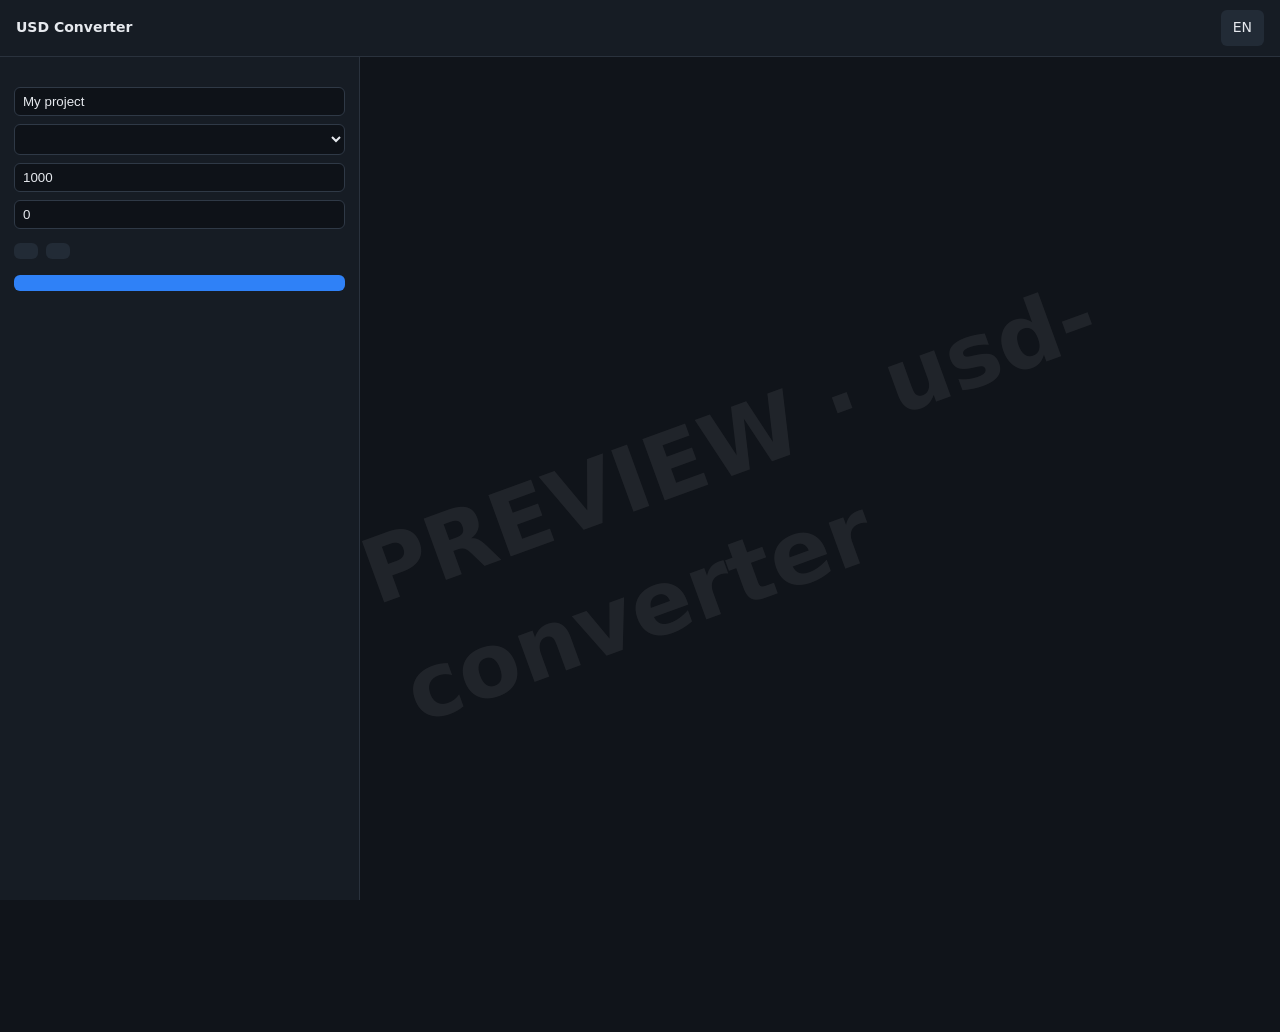
==== usdconv/static/index.html @ ca8bda7b "Initial usd-converter MVP: GIS -> OpenUSD/GLB with 3D preview and pay-to-download Co-Authored-By: Cl" ====
<!doctype html>
<html lang="tr">
<head>
<meta charset="utf-8">
<meta name="viewport" content="width=device-width,initial-scale=1">
<title>USD Converter</title>
<link rel="stylesheet" href="style.css">
<script type="importmap">
{"imports":{"three":"/vendor/three/build/three.module.js",
"three/addons/":"/vendor/three/examples/jsm/"}}
</script>
</head>
<body>
<header>
  <b>USD Converter</b><span class="tag" data-i18n="tagline"></span>
  <span class="sp"></span>
  <button id="lang" class="ghost">EN</button>
</header>
<main>
  <aside id="panel">
    <h3 data-i18n="project"></h3>
    <label><span data-i18n="name"></span><input id="pname" value="My project"></label>
    <label><span data-i18n="crs"></span>
      <select id="crs"><option value="auto_utm" data-i18n="autoutm"></option><option value="EPSG:3857">EPSG:3857</option><option value="EPSG:5254">EPSG:5254</option></select></label>
    <label><span data-i18n="tile"></span><input id="tile" type="number" value="1000" min="50"></label>
    <label><span data-i18n="base"></span><input id="base" type="number" value="0"></label>
    <h3 data-i18n="layers"></h3>
    <div id="layers"></div>
    <div class="row">
      <button id="add" class="ghost" data-i18n="addlayer"></button>
      <button id="demo" class="ghost" data-i18n="demo"></button>
    </div>
    <button id="go" class="primary" data-i18n="convert"></button>
    <div id="msg"></div>
    <div id="result" hidden>
      <h3 data-i18n="result"></h3>
      <div id="stats"></div>
      <div id="price"></div>
      <button id="pay" class="primary" data-i18n="pay"></button>
      <a id="dl" class="primary btn" hidden data-i18n="download"></a>
    </div>
  </aside>
  <section id="view"><div id="wm" hidden>PREVIEW · usd-converter</div><div id="hint" data-i18n="hint"></div></section>
</main>
<script type="module" src="app.js"></script>
</body>
</html>
---- usdconv/static/style.css ----
*{box-sizing:border-box}body{margin:0;font:14px/1.4 system-ui,sans-serif;background:#10141a;color:#e6e9ee;height:100vh;display:flex;flex-direction:column}
header{display:flex;align-items:center;gap:12px;padding:10px 16px;background:#161c24;border-bottom:1px solid #2a323d}
.tag{color:#8b97a7}.sp{flex:1}main{flex:1;display:flex;min-height:0}
#panel{width:360px;overflow:auto;padding:14px;background:#161c24;border-right:1px solid #2a323d}
#view{flex:1;position:relative}#view canvas{display:block}
h3{margin:14px 0 6px;font-size:12px;text-transform:uppercase;letter-spacing:.08em;color:#8b97a7}
label{display:block;margin:6px 0;font-size:12px;color:#aab4c2}
input,select{width:100%;padding:6px 8px;margin-top:2px;background:#0e1218;border:1px solid #2f3946;border-radius:6px;color:#e6e9ee}
input[type=color]{padding:0;height:30px}
.layer{border:1px solid #2f3946;border-radius:8px;padding:8px;margin:8px 0;background:#121821}
.layer .g{display:grid;grid-template-columns:1fr 1fr;gap:6px}.layer .x{float:right;cursor:pointer;color:#e07a7a}
.row{display:flex;gap:8px;margin:8px 0}
button,.btn{cursor:pointer;border:0;border-radius:6px;padding:8px 12px;font:inherit;color:#e6e9ee;background:#2a323d;text-decoration:none;display:inline-block}
button.primary,.btn.primary{background:#2f81f7;width:100%;text-align:center;margin-top:8px}button.ghost{background:#222b36}button:disabled{opacity:.5}
#msg{margin-top:8px;color:#f0b34a;white-space:pre-wrap}#stats{font-size:12px;color:#aab4c2}#price{font-size:22px;font-weight:700;margin:8px 0}
#wm{position:absolute;inset:0;pointer-events:none;display:flex;align-items:center;justify-content:center;font-size:7vw;font-weight:800;color:rgba(255,255,255,.07);transform:rotate(-20deg);user-select:none}
#hint{position:absolute;left:50%;top:50%;transform:translate(-50%,-50%);color:#5d6b7c}
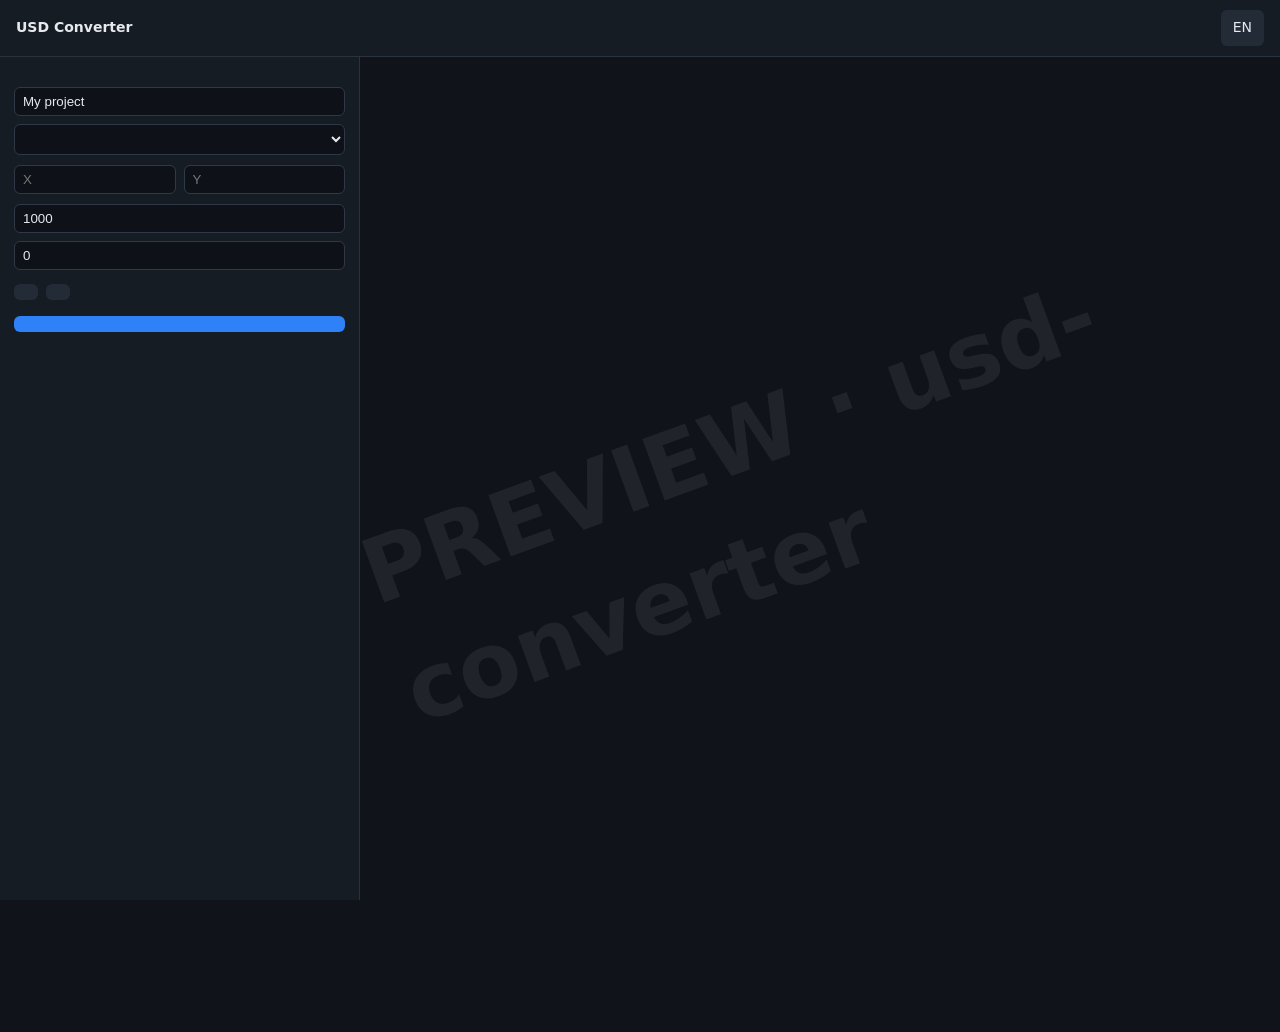
==== commit a219495f: "Add manual anchor (reference point) and per-layer source CRS in the UI Co-Authored-By: Claude Sonnet" ====
--- a/usdconv/static/index.html
+++ b/usdconv/static/index.html
@@ -22,6 +22,8 @@
     <label><span data-i18n="name"></span><input id="pname" value="My project"></label>
     <label><span data-i18n="crs"></span>
       <select id="crs"><option value="auto_utm" data-i18n="autoutm"></option><option value="EPSG:3857">EPSG:3857</option><option value="EPSG:5254">EPSG:5254</option></select></label>
+    <label><span data-i18n="anchor"></span>
+      <div class="row"><input id="ax" type="number" placeholder="X"><input id="ay" type="number" placeholder="Y"></div></label>
     <label><span data-i18n="tile"></span><input id="tile" type="number" value="1000" min="50"></label>
     <label><span data-i18n="base"></span><input id="base" type="number" value="0"></label>
     <h3 data-i18n="layers"></h3>
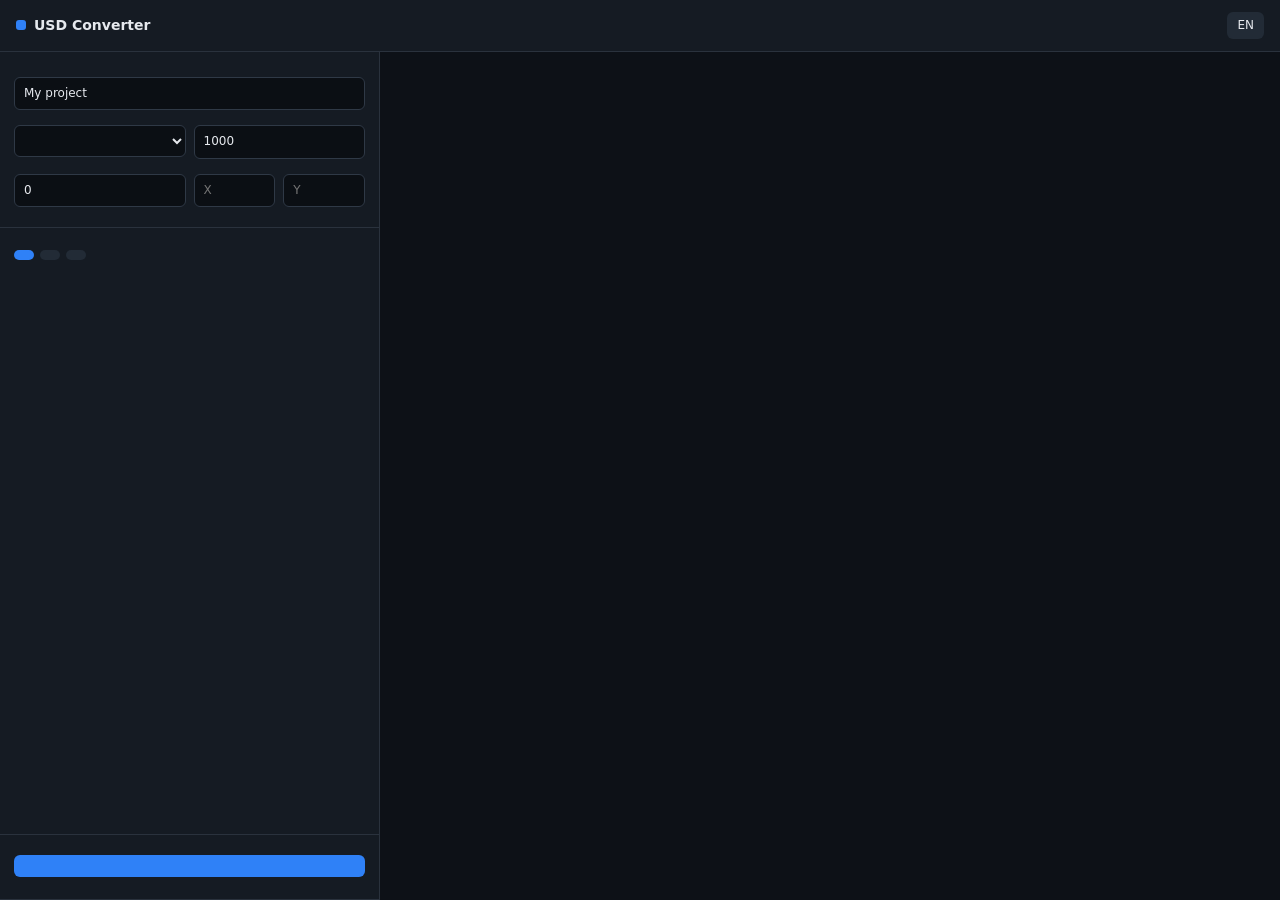
==== commit c70f0a68: "Redesign UI: sources/catalog browser, layer cards, jobs page; add connections API Co-Authored-By: Cl" ====
--- a/usdconv/static/index.html
+++ b/usdconv/static/index.html
@@ -6,44 +6,125 @@
 <title>USD Converter</title>
 <link rel="stylesheet" href="style.css">
 <script type="importmap">
-{"imports":{"three":"/vendor/three/build/three.module.js",
-"three/addons/":"/vendor/three/examples/jsm/"}}
+{"imports":{"three":"/vendor/three/build/three.module.js","three/addons/":"/vendor/three/examples/jsm/"}}
 </script>
 </head>
 <body>
 <header>
-  <b>USD Converter</b><span class="tag" data-i18n="tagline"></span>
+  <div class="logo"><span class="dot"></span>USD Converter</div>
+  <nav id="nav">
+    <a href="#/new" data-v="new" data-i18n="nav_new"></a>
+    <a href="#/sources" data-v="sources" data-i18n="nav_sources"></a>
+    <a href="#/jobs" data-v="jobs" data-i18n="nav_jobs"></a>
+  </nav>
   <span class="sp"></span>
-  <button id="lang" class="ghost">EN</button>
+  <span id="who" hidden><span id="email" class="muted"></span>
+    <a id="adminlink" href="/admin.html" hidden class="btn ghost sm">Admin</a>
+    <button id="logout" class="ghost sm" data-i18n="logout"></button></span>
+  <button id="lang" class="ghost sm">EN</button>
 </header>
-<main>
-  <aside id="panel">
-    <h3 data-i18n="project"></h3>
-    <label><span data-i18n="name"></span><input id="pname" value="My project"></label>
-    <label><span data-i18n="crs"></span>
-      <select id="crs"><option value="auto_utm" data-i18n="autoutm"></option><option value="EPSG:3857">EPSG:3857</option><option value="EPSG:5254">EPSG:5254</option></select></label>
-    <label><span data-i18n="anchor"></span>
-      <div class="row"><input id="ax" type="number" placeholder="X"><input id="ay" type="number" placeholder="Y"></div></label>
-    <label><span data-i18n="tile"></span><input id="tile" type="number" value="1000" min="50"></label>
-    <label><span data-i18n="base"></span><input id="base" type="number" value="0"></label>
-    <h3 data-i18n="layers"></h3>
-    <div id="layers"></div>
-    <div class="row">
-      <button id="add" class="ghost" data-i18n="addlayer"></button>
-      <button id="demo" class="ghost" data-i18n="demo"></button>
+
+<!-- login -->
+<div id="auth" class="overlay" hidden>
+  <form id="authform" class="card pad">
+    <h2>USD Converter</h2><p class="muted" data-i18n="tagline"></p>
+    <label><span data-i18n="email"></span><input id="aemail" type="email" required autocomplete="username"></label>
+    <label><span data-i18n="password"></span><input id="apass" type="password" required minlength="10" autocomplete="current-password"></label>
+    <button class="primary" type="submit" data-i18n="login"></button>
+    <button class="ghost" id="signup" type="button" data-i18n="signup" style="width:100%;margin-top:6px"></button>
+    <div id="amsg" class="warn"></div>
+  </form>
+</div>
+
+<!-- workspace -->
+<main id="v-new" class="view">
+  <aside class="side">
+    <div class="sec">
+      <h3 data-i18n="project"></h3>
+      <label><span data-i18n="name"></span><input id="pname" value="My project"></label>
+      <div class="g2">
+        <label><span data-i18n="crs"></span><select id="crs"><option value="auto_utm" data-i18n="autoutm"></option><option value="EPSG:3857">EPSG:3857</option><option value="EPSG:5254">EPSG:5254</option><option value="EPSG:32635">EPSG:32635</option></select></label>
+        <label><span data-i18n="tile"></span><input id="tile" type="number" value="1000" min="50"></label>
+        <label><span data-i18n="base"></span><input id="base" type="number" value="0"></label>
+        <label><span data-i18n="anchor"></span><div class="g2"><input id="ax" type="number" placeholder="X"><input id="ay" type="number" placeholder="Y"></div></label>
+      </div>
     </div>
-    <button id="go" class="primary" data-i18n="convert"></button>
-    <div id="msg"></div>
-    <div id="result" hidden>
+    <div class="sec grow">
+      <div class="rowh"><h3 data-i18n="layers"></h3><span id="lcount" class="muted"></span></div>
+      <div class="addrow">
+        <button id="addsrc" class="primary sm" data-i18n="from_source"></button>
+        <button id="addfile" class="ghost sm" data-i18n="from_file"></button>
+        <button id="demo" class="ghost sm" data-i18n="demo"></button>
+        <input id="fileinput" type="file" accept=".geojson,.json" multiple hidden>
+      </div>
+      <div id="layers"></div>
+    </div>
+    <div class="sec">
+      <button id="go" class="primary big" data-i18n="convert"></button>
+      <div id="msg" class="warn"></div>
+    </div>
+  </aside>
+  <section id="view"><div id="wm" hidden>PREVIEW · usd-converter</div><div id="hint" data-i18n="hint"></div></section>
+  <aside class="side right" id="result" hidden>
+    <div class="sec">
       <h3 data-i18n="result"></h3>
       <div id="stats"></div>
       <div id="price"></div>
-      <button id="pay" class="primary" data-i18n="pay"></button>
-      <a id="dl" class="primary btn" hidden data-i18n="download"></a>
+      <button id="pay" class="primary big" data-i18n="pay"></button>
+      <a id="dl" class="btn primary big" hidden data-i18n="download"></a>
+      <p class="muted small" id="paynote"></p>
     </div>
   </aside>
-  <section id="view"><div id="wm" hidden>PREVIEW · usd-converter</div><div id="hint" data-i18n="hint"></div></section>
 </main>
+
+<!-- sources -->
+<main id="v-sources" class="view page" hidden>
+  <div class="rowh"><h2 data-i18n="nav_sources"></h2><button id="newsvc" class="primary" data-i18n="add_service"></button></div>
+  <p class="muted" data-i18n="sources_help"></p>
+  <div id="conns" class="cards"></div>
+</main>
+
+<!-- jobs -->
+<main id="v-jobs" class="view page" hidden>
+  <h2 data-i18n="nav_jobs"></h2>
+  <table id="jobtable"></table>
+</main>
+
+<!-- add service modal -->
+<div id="m-svc" class="overlay" hidden>
+  <form id="svcform" class="card pad wide">
+    <h2 data-i18n="add_service"></h2>
+    <div class="types" id="svctypes">
+      <label class="type"><input type="radio" name="kind" value="arcgis" checked><b>ArcGIS Server</b><small>REST / FeatureServer</small></label>
+      <label class="type"><input type="radio" name="kind" value="wfs"><b>GeoServer / WFS</b><small>OGC WFS</small></label>
+      <label class="type"><input type="radio" name="kind" value="geojson_url"><b>GeoJSON URL</b><small data-i18n="t_geojson"></small></label>
+    </div>
+    <label><span data-i18n="svc_name"></span><input id="svcname" required maxlength="80"></label>
+    <label><span>URL</span><input id="svcurl" required placeholder="https://…"></label>
+    <p class="muted small" id="svchint"></p>
+    <p class="note" data-i18n="no_store"></p>
+    <div class="rowh"><button type="button" class="ghost" data-close data-i18n="cancel"></button><button class="primary" data-i18n="save"></button></div>
+    <div id="svcmsg" class="warn"></div>
+  </form>
+</div>
+
+<!-- catalog modal -->
+<div id="m-cat" class="overlay" hidden>
+  <div class="card pad wide tall">
+    <div class="rowh"><h2 id="cattitle"></h2><button class="ghost sm" data-close>✕</button></div>
+    <details id="credbox"><summary data-i18n="login_needed"></summary>
+      <div class="g3"><label><span data-i18n="user"></span><input id="cuser" autocomplete="off"></label>
+        <label><span data-i18n="pass"></span><input id="cpass" type="password" autocomplete="new-password"></label>
+        <label><span data-i18n="tokenl"></span><input id="ctoken" autocomplete="off"></label></div>
+      <p class="note" data-i18n="no_store_session"></p>
+      <button id="cconnect" class="primary sm" data-i18n="connect"></button>
+    </details>
+    <input id="catq" placeholder="🔍" data-i18n-ph="search">
+    <div id="catstatus" class="muted"></div>
+    <div id="catlist"></div>
+  </div>
+</div>
+
 <script type="module" src="app.js"></script>
 </body>
 </html>
--- a/usdconv/static/style.css
+++ b/usdconv/static/style.css
@@ -1,17 +1,51 @@
-*{box-sizing:border-box}body{margin:0;font:14px/1.4 system-ui,sans-serif;background:#10141a;color:#e6e9ee;height:100vh;display:flex;flex-direction:column}
-header{display:flex;align-items:center;gap:12px;padding:10px 16px;background:#161c24;border-bottom:1px solid #2a323d}
-.tag{color:#8b97a7}.sp{flex:1}main{flex:1;display:flex;min-height:0}
-#panel{width:360px;overflow:auto;padding:14px;background:#161c24;border-right:1px solid #2a323d}
-#view{flex:1;position:relative}#view canvas{display:block}
-h3{margin:14px 0 6px;font-size:12px;text-transform:uppercase;letter-spacing:.08em;color:#8b97a7}
+:root{--bg:#0d1117;--panel:#151b23;--panel2:#1b232d;--line:#2a323d;--txt:#e6e9ee;--mut:#8b97a7;--acc:#2f81f7;--warn:#f0b34a;--ok:#3fb950}
+*{box-sizing:border-box}[hidden]{display:none!important}
+body{margin:0;font:14px/1.45 system-ui,"Segoe UI",sans-serif;background:var(--bg);color:var(--txt);height:100vh;display:flex;flex-direction:column}
+header{display:flex;align-items:center;gap:18px;padding:0 16px;height:52px;background:var(--panel);border-bottom:1px solid var(--line);flex:none}
+.logo{font-weight:700;display:flex;align-items:center;gap:8px}.dot{width:10px;height:10px;border-radius:3px;background:var(--acc)}
+nav{display:flex;gap:4px}nav a{color:var(--mut);text-decoration:none;padding:6px 12px;border-radius:6px}nav a:hover{color:var(--txt)}nav a.on{background:var(--panel2);color:var(--txt)}
+.sp{flex:1}.muted{color:var(--mut)}.small{font-size:12px}.warn{color:var(--warn);white-space:pre-wrap;margin-top:8px}
+.note{background:#1b2a3d;border:1px solid #28456b;color:#9cc4f5;border-radius:6px;padding:7px 10px;font-size:12px}
+h2{margin:0 0 6px;font-size:18px}h3{margin:0 0 8px;font-size:11px;text-transform:uppercase;letter-spacing:.08em;color:var(--mut)}
 label{display:block;margin:6px 0;font-size:12px;color:#aab4c2}
-input,select{width:100%;padding:6px 8px;margin-top:2px;background:#0e1218;border:1px solid #2f3946;border-radius:6px;color:#e6e9ee}
-input[type=color]{padding:0;height:30px}
-.layer{border:1px solid #2f3946;border-radius:8px;padding:8px;margin:8px 0;background:#121821}
-.layer .g{display:grid;grid-template-columns:1fr 1fr;gap:6px}.layer .x{float:right;cursor:pointer;color:#e07a7a}
-.row{display:flex;gap:8px;margin:8px 0}
-button,.btn{cursor:pointer;border:0;border-radius:6px;padding:8px 12px;font:inherit;color:#e6e9ee;background:#2a323d;text-decoration:none;display:inline-block}
-button.primary,.btn.primary{background:#2f81f7;width:100%;text-align:center;margin-top:8px}button.ghost{background:#222b36}button:disabled{opacity:.5}
-#msg{margin-top:8px;color:#f0b34a;white-space:pre-wrap}#stats{font-size:12px;color:#aab4c2}#price{font-size:22px;font-weight:700;margin:8px 0}
+input,select{width:100%;padding:7px 9px;margin-top:3px;background:#0b0f14;border:1px solid #2f3946;border-radius:6px;color:var(--txt);font:inherit}
+input:focus,select:focus{outline:1px solid var(--acc);border-color:var(--acc)}input[type=color]{padding:0;height:32px}input[type=radio]{width:auto;margin:0}
+button,.btn{cursor:pointer;border:0;border-radius:6px;padding:8px 14px;font:inherit;color:var(--txt);background:#2a323d;text-decoration:none;display:inline-block;text-align:center}
+button:hover,.btn:hover{filter:brightness(1.15)}button:disabled{opacity:.5;cursor:default}
+.primary{background:var(--acc)}.ghost{background:#222b36}.sm{padding:5px 10px;font-size:12px}.big{width:100%;padding:11px;margin-top:6px;font-weight:600}
+.danger{color:#f08080}
+.view{flex:1;display:flex;min-height:0}.page{flex-direction:column;padding:24px 32px;overflow:auto;max-width:1100px;width:100%;margin:0 auto}
+.side{width:380px;flex:none;display:flex;flex-direction:column;background:var(--panel);border-right:1px solid var(--line);overflow:auto}
+.side.right{width:290px;border-right:0;border-left:1px solid var(--line)}
+.sec{padding:14px;border-bottom:1px solid var(--line)}.sec.grow{flex:1;overflow:auto}
+.g2{display:grid;grid-template-columns:1fr 1fr;gap:0 8px}.g3{display:grid;grid-template-columns:1fr 1fr 1fr;gap:8px}
+.rowh{display:flex;align-items:center;justify-content:space-between;gap:10px}
+.addrow{display:flex;gap:6px;flex-wrap:wrap;margin-bottom:10px}
+#view{flex:1;position:relative;min-width:0}#view canvas{display:block}
+#hint{position:absolute;left:50%;top:50%;transform:translate(-50%,-50%);color:#5d6b7c}
 #wm{position:absolute;inset:0;pointer-events:none;display:flex;align-items:center;justify-content:center;font-size:7vw;font-weight:800;color:rgba(255,255,255,.07);transform:rotate(-20deg);user-select:none}
-#hint{position:absolute;left:50%;top:50%;transform:translate(-50%,-50%);color:#5d6b7c}
+/* layer cards */
+.lyr{border:1px solid var(--line);border-radius:8px;background:var(--panel2);margin-bottom:8px}
+.lyr>.top{display:flex;align-items:center;gap:8px;padding:8px 10px}.sw{width:14px;height:14px;border-radius:4px;flex:none}
+.lyr .nm{flex:1;min-width:0}.lyr .nm b{display:block;overflow:hidden;text-overflow:ellipsis;white-space:nowrap}.lyr .nm small{color:var(--mut)}
+.lyr .x{cursor:pointer;color:#e07a7a;padding:0 4px}.lyr details{border-top:1px solid var(--line);padding:6px 10px 10px}summary{cursor:pointer;color:var(--mut);font-size:12px}
+.badge{font-size:10px;text-transform:uppercase;letter-spacing:.05em;background:#222b36;color:#9aa7b8;border-radius:4px;padding:1px 6px;margin-left:6px}
+.empty{color:var(--mut);text-align:center;padding:18px;border:1px dashed var(--line);border-radius:8px;font-size:13px}
+#stats{font-size:12px;color:#aab4c2;white-space:pre-wrap}#price{font-size:26px;font-weight:700;margin:8px 0}
+/* overlays */
+.overlay{position:fixed;inset:0;z-index:20;background:rgba(5,8,12,.78);display:flex;align-items:center;justify-content:center}
+.card{background:var(--panel);border:1px solid var(--line);border-radius:12px}.pad{padding:22px}.card.wide{width:min(680px,94vw)}.card.tall{height:min(720px,90vh);display:flex;flex-direction:column}
+#authform{width:340px}
+.types{display:grid;grid-template-columns:repeat(3,1fr);gap:8px;margin:10px 0}
+.type{border:1px solid var(--line);border-radius:8px;padding:10px;cursor:pointer;display:flex;flex-direction:column;gap:2px;color:var(--txt)}
+.type:has(input:checked){border-color:var(--acc);background:#13233a}.type small{color:var(--mut)}.type input{position:absolute;opacity:0}
+.cards{display:grid;grid-template-columns:repeat(auto-fill,minmax(320px,1fr));gap:12px;margin-top:14px}
+.conn{padding:14px}.conn .u{color:var(--mut);font-size:12px;word-break:break-all;margin:6px 0 12px}.conn .btns{display:flex;gap:6px}
+#catlist{flex:1;overflow:auto;margin-top:8px}.grp{position:sticky;top:0;background:var(--panel);padding:8px 2px 4px;font-size:11px;text-transform:uppercase;letter-spacing:.06em;color:var(--mut)}
+.crow{display:flex;align-items:center;gap:8px;padding:7px 8px;border-radius:6px}.crow:hover{background:var(--panel2)}
+.crow .nm{flex:1;min-width:0}.crow .nm b{font-weight:500}.crow .meta{font-size:11px;color:var(--mut)}
+details#credbox{margin:8px 0;border:1px solid var(--line);border-radius:8px;padding:8px 10px}
+table{border-collapse:collapse;width:100%;font-size:13px}td,th{border-bottom:1px solid var(--line);padding:9px 8px;text-align:left}th{color:var(--mut);font-weight:500}
+td a{color:#7cb3ff;cursor:pointer}
+.adm{padding:20px;max-width:1200px;margin:0 auto;overflow:auto}
+@media(max-width:900px){.view{flex-direction:column;overflow:auto}.side,.side.right{width:100%}#view{min-height:55vh}}
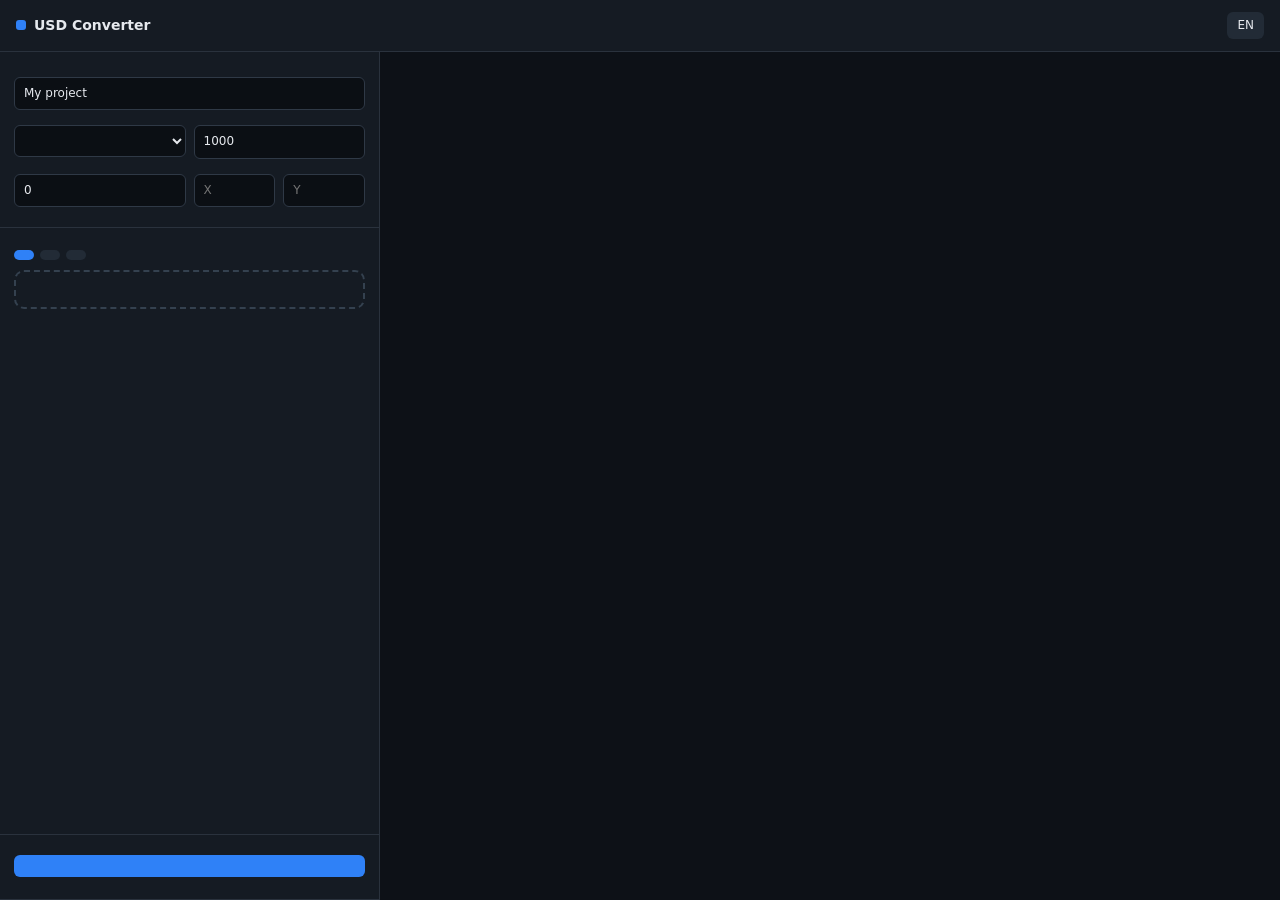
==== commit f2047649: "Add drag & drop file upload with drop zone and validation Co-Authored-By: Claude Sonnet 5.5 <noreply" ====
--- a/usdconv/static/index.html
+++ b/usdconv/static/index.html
@@ -37,6 +37,7 @@
 </div>
 
 <!-- workspace -->
+<div id="dragveil" hidden><div data-i18n="drop_release"></div></div>
 <main id="v-new" class="view">
   <aside class="side">
     <div class="sec">
@@ -57,6 +58,7 @@
         <button id="demo" class="ghost sm" data-i18n="demo"></button>
         <input id="fileinput" type="file" accept=".geojson,.json" multiple hidden>
       </div>
+      <div id="drop" tabindex="0"><b data-i18n="drop_title"></b><span data-i18n="drop_sub"></span></div>
       <div id="layers"></div>
     </div>
     <div class="sec">
--- a/usdconv/static/style.css
+++ b/usdconv/static/style.css
@@ -49,3 +49,7 @@
 td a{color:#7cb3ff;cursor:pointer}
 .adm{padding:20px;max-width:1200px;margin:0 auto;overflow:auto}
 @media(max-width:900px){.view{flex-direction:column;overflow:auto}.side,.side.right{width:100%}#view{min-height:55vh}}
+
+#drop{border:2px dashed #34414f;border-radius:10px;padding:16px 12px;margin-bottom:10px;text-align:center;cursor:pointer;display:flex;flex-direction:column;gap:3px;color:var(--mut);transition:.15s}
+#drop b{color:var(--txt);font-weight:600}#drop span{font-size:12px}#drop:hover,#drop.over,#drop:focus{border-color:var(--acc);background:#10203a;outline:0}
+#dragveil{position:fixed;inset:0;z-index:30;background:rgba(15,40,80,.82);border:3px dashed var(--acc);display:flex;align-items:center;justify-content:center;font-size:26px;font-weight:700;pointer-events:none}
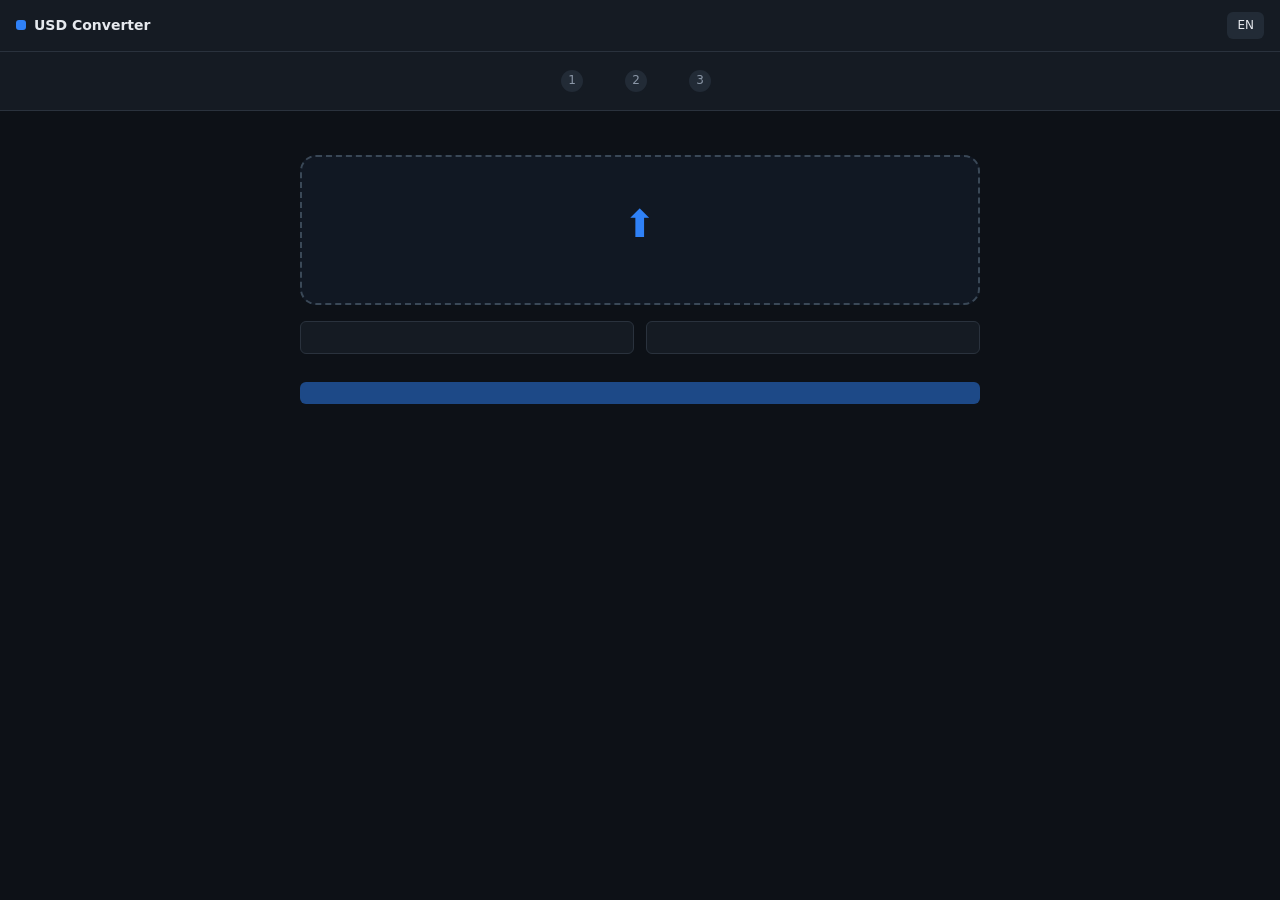
==== commit 5e5e73df: "Wizard UI (data -> settings -> preview), /api/inspect with smart defaults, height scale and width fi" ====
--- a/usdconv/static/index.html
+++ b/usdconv/static/index.html
@@ -38,45 +38,71 @@
 
 <!-- workspace -->
 <div id="dragveil" hidden><div data-i18n="drop_release"></div></div>
-<main id="v-new" class="view">
-  <aside class="side">
-    <div class="sec">
-      <h3 data-i18n="project"></h3>
-      <label><span data-i18n="name"></span><input id="pname" value="My project"></label>
-      <div class="g2">
-        <label><span data-i18n="crs"></span><select id="crs"><option value="auto_utm" data-i18n="autoutm"></option><option value="EPSG:3857">EPSG:3857</option><option value="EPSG:5254">EPSG:5254</option><option value="EPSG:32635">EPSG:32635</option></select></label>
-        <label><span data-i18n="tile"></span><input id="tile" type="number" value="1000" min="50"></label>
-        <label><span data-i18n="base"></span><input id="base" type="number" value="0"></label>
-        <label><span data-i18n="anchor"></span><div class="g2"><input id="ax" type="number" placeholder="X"><input id="ay" type="number" placeholder="Y"></div></label>
-      </div>
-    </div>
-    <div class="sec grow">
-      <div class="rowh"><h3 data-i18n="layers"></h3><span id="lcount" class="muted"></span></div>
-      <div class="addrow">
-        <button id="addsrc" class="primary sm" data-i18n="from_source"></button>
-        <button id="addfile" class="ghost sm" data-i18n="from_file"></button>
-        <button id="demo" class="ghost sm" data-i18n="demo"></button>
+<main id="v-new" class="view wiz">
+  <ol id="stepper">
+    <li data-s="1"><i>1</i><span data-i18n="st1"></span></li>
+    <li data-s="2"><i>2</i><span data-i18n="st2"></span></li>
+    <li data-s="3"><i>3</i><span data-i18n="st3"></span></li>
+  </ol>
+
+  <!-- step 1: add data -->
+  <section id="s1" class="step">
+    <div class="center">
+      <h1 data-i18n="s1_title"></h1>
+      <div id="drop" tabindex="0">
+        <div class="ico">⬆</div>
+        <b data-i18n="drop_title"></b>
+        <span data-i18n="drop_sub"></span>
         <input id="fileinput" type="file" accept=".geojson,.json" multiple hidden>
       </div>
-      <div id="drop" tabindex="0"><b data-i18n="drop_title"></b><span data-i18n="drop_sub"></span></div>
+      <div class="or" data-i18n="or"></div>
+      <div class="alts">
+        <button id="addsrc" class="alt"><b data-i18n="alt_service"></b><small data-i18n="alt_service_sub"></small></button>
+        <button id="demo" class="alt"><b data-i18n="alt_demo"></b><small data-i18n="alt_demo_sub"></small></button>
+      </div>
+      <div id="added"></div>
+      <div id="msg1" class="warn"></div>
+      <button id="next1" class="primary big" disabled data-i18n="next"></button>
+    </div>
+  </section>
+
+  <!-- step 2: settings -->
+  <section id="s2" class="step" hidden>
+    <div class="center wide2">
+      <h1 data-i18n="s2_title"></h1>
+      <p class="muted" data-i18n="s2_sub"></p>
+      <label class="pname"><span data-i18n="name"></span><input id="pname" value="My project"></label>
       <div id="layers"></div>
+      <details class="adv" id="projadv">
+        <summary data-i18n="advanced"></summary>
+        <div class="g2">
+          <label><span data-i18n="crs"></span><select id="crs"><option value="auto_utm" data-i18n="autoutm"></option><option value="EPSG:3857">EPSG:3857</option><option value="EPSG:5254">EPSG:5254</option><option value="EPSG:32635">EPSG:32635</option></select></label>
+          <label><span data-i18n="tile"></span><input id="tile" type="number" value="1000" min="50"></label>
+          <label><span data-i18n="base"></span><input id="base" type="number" value="0"></label>
+          <label><span data-i18n="anchor"></span><div class="g2"><input id="ax" type="number" placeholder="X"><input id="ay" type="number" placeholder="Y"></div></label>
+        </div>
+      </details>
+      <div id="msg" class="warn"></div>
+      <div class="navrow"><button id="back2" class="ghost" data-i18n="back"></button><button id="go" class="primary" data-i18n="convert"></button></div>
     </div>
-    <div class="sec">
-      <button id="go" class="primary big" data-i18n="convert"></button>
-      <div id="msg" class="warn"></div>
-    </div>
-  </aside>
-  <section id="view"><div id="wm" hidden>PREVIEW · usd-converter</div><div id="hint" data-i18n="hint"></div></section>
-  <aside class="side right" id="result" hidden>
-    <div class="sec">
-      <h3 data-i18n="result"></h3>
-      <div id="stats"></div>
-      <div id="price"></div>
-      <button id="pay" class="primary big" data-i18n="pay"></button>
-      <a id="dl" class="btn primary big" hidden data-i18n="download"></a>
-      <p class="muted small" id="paynote"></p>
-    </div>
-  </aside>
+  </section>
+
+  <!-- step 3: preview -->
+  <section id="s3" class="step s3" hidden>
+    <section id="view"><div id="wm" hidden>PREVIEW · usd-converter</div>
+      <div id="hint"><div class="spin"></div><div id="hinttxt" data-i18n="working"></div></div></section>
+    <aside class="side right" id="result" hidden>
+      <div class="sec">
+        <h3 data-i18n="result"></h3>
+        <div id="stats"></div>
+        <div id="price"></div>
+        <button id="pay" class="primary big" data-i18n="pay"></button>
+        <a id="dl" class="btn primary big" hidden data-i18n="download"></a>
+        <p class="muted small" id="paynote"></p>
+      </div>
+      <div class="sec"><button id="tweak" class="ghost big" data-i18n="tweak"></button><button id="again" class="ghost big" data-i18n="again"></button></div>
+    </aside>
+  </section>
 </main>
 
 <!-- sources -->
--- a/usdconv/static/style.css
+++ b/usdconv/static/style.css
@@ -50,6 +50,40 @@
 .adm{padding:20px;max-width:1200px;margin:0 auto;overflow:auto}
 @media(max-width:900px){.view{flex-direction:column;overflow:auto}.side,.side.right{width:100%}#view{min-height:55vh}}
 
-#drop{border:2px dashed #34414f;border-radius:10px;padding:16px 12px;margin-bottom:10px;text-align:center;cursor:pointer;display:flex;flex-direction:column;gap:3px;color:var(--mut);transition:.15s}
-#drop b{color:var(--txt);font-weight:600}#drop span{font-size:12px}#drop:hover,#drop.over,#drop:focus{border-color:var(--acc);background:#10203a;outline:0}
 #dragveil{position:fixed;inset:0;z-index:30;background:rgba(15,40,80,.82);border:3px dashed var(--acc);display:flex;align-items:center;justify-content:center;font-size:26px;font-weight:700;pointer-events:none}
+
+/* wizard */
+.wiz{flex-direction:column;overflow:auto}
+#stepper{display:flex;justify-content:center;gap:10px;list-style:none;margin:0;padding:14px;border-bottom:1px solid var(--line);background:var(--panel);flex:none}
+#stepper li{display:flex;align-items:center;gap:8px;color:var(--mut);padding:4px 12px;border-radius:20px}
+#stepper li i{font-style:normal;width:22px;height:22px;border-radius:50%;background:#222b36;display:flex;align-items:center;justify-content:center;font-size:12px}
+#stepper li.on{color:var(--txt);background:var(--panel2)}#stepper li.on i,#stepper li.done i{background:var(--acc)}#stepper li.done{color:var(--txt)}
+#stepper li.done i::before{content:"✓"}#stepper li.done i{font-size:0}#stepper li.done i::before{font-size:12px}
+.step{flex:1;min-height:0;overflow:auto}.center{max-width:720px;margin:0 auto;padding:28px 20px 60px}.center.wide2{max-width:820px}
+h1{font-size:26px;margin:0 0 16px;text-align:center}
+#drop{border:2px dashed #3a4857;border-radius:16px;padding:48px 20px;text-align:center;cursor:pointer;display:flex;flex-direction:column;gap:6px;align-items:center;background:#111823;transition:.15s}
+#drop .ico{font-size:38px;color:var(--acc);line-height:1}#drop b{font-size:19px}#drop span{color:var(--mut);font-size:13px}
+#drop:hover,#drop.over,#drop:focus{border-color:var(--acc);background:#10203a;outline:0}
+.or{text-align:center;color:var(--mut);margin:16px 0;font-size:12px;text-transform:uppercase;letter-spacing:.1em}
+.alts{display:grid;grid-template-columns:1fr 1fr;gap:12px}
+.alt{display:flex;flex-direction:column;gap:3px;align-items:flex-start;text-align:left;background:var(--panel);border:1px solid var(--line);padding:14px 16px}.alt:hover{border-color:var(--acc)}.alt small{color:var(--mut);font-size:12px}
+#added{margin-top:22px}
+.item{display:flex;align-items:center;gap:12px;background:var(--panel);border:1px solid var(--line);border-radius:10px;padding:10px 14px;margin-bottom:8px}
+.item .nm{flex:1;min-width:0}.item .nm b{display:block;overflow:hidden;text-overflow:ellipsis;white-space:nowrap}.item .nm small{color:var(--mut)}
+.item .st{font-size:18px}.item .ok{color:var(--ok)}.item .x{cursor:pointer;color:#e07a7a;padding:0 6px}.item.err{border-color:#6b4a1a}
+.item .crsask{margin-top:8px;display:flex;gap:6px;flex-wrap:wrap;align-items:center}.crsask input,.crsask select{width:auto;margin:0}
+.spin{width:28px;height:28px;border:3px solid #2a3a50;border-top-color:var(--acc);border-radius:50%;animation:sp .8s linear infinite;margin:0 auto 10px}@keyframes sp{to{transform:rotate(360deg)}}
+.navrow{display:flex;justify-content:space-between;gap:10px;margin-top:18px}.navrow .primary{min-width:200px}
+.pname{max-width:380px}
+/* layer cards, step 2 */
+.lcard{background:var(--panel);border:1px solid var(--line);border-radius:12px;padding:14px 16px;margin:12px 0}
+.lcard .head{display:flex;align-items:center;gap:10px;margin-bottom:10px}.lcard .head input[type=text],.lcard .head .ln{flex:1;margin:0;font-weight:600}
+.lcard .head input[type=color]{width:36px;margin:0}.lcard .detect{color:var(--mut);font-size:12px}
+.ctl{margin:10px 0}.ctl>.lab{font-size:12px;color:#aab4c2;margin-bottom:5px;display:block}
+.seg{display:inline-flex;border:1px solid #2f3946;border-radius:8px;overflow:hidden;flex-wrap:wrap}.seg button{border-radius:0;background:#0b0f14;padding:6px 12px;font-size:13px}.seg button.on{background:var(--acc)}
+.rng{display:flex;align-items:center;gap:12px}.rng input{margin:0}.rng output{min-width:64px;text-align:right;font-variant-numeric:tabular-nums}
+.lcard .auto{font-size:11px;color:var(--ok);margin-left:6px}
+details.adv{margin-top:14px;border:1px solid var(--line);border-radius:10px;padding:8px 12px}details.adv summary{color:var(--mut);cursor:pointer}details.adv .g2{margin-top:8px}
+/* step 3 */
+.s3{display:flex;flex-direction:row;overflow:hidden}
+#hint{text-align:center}
